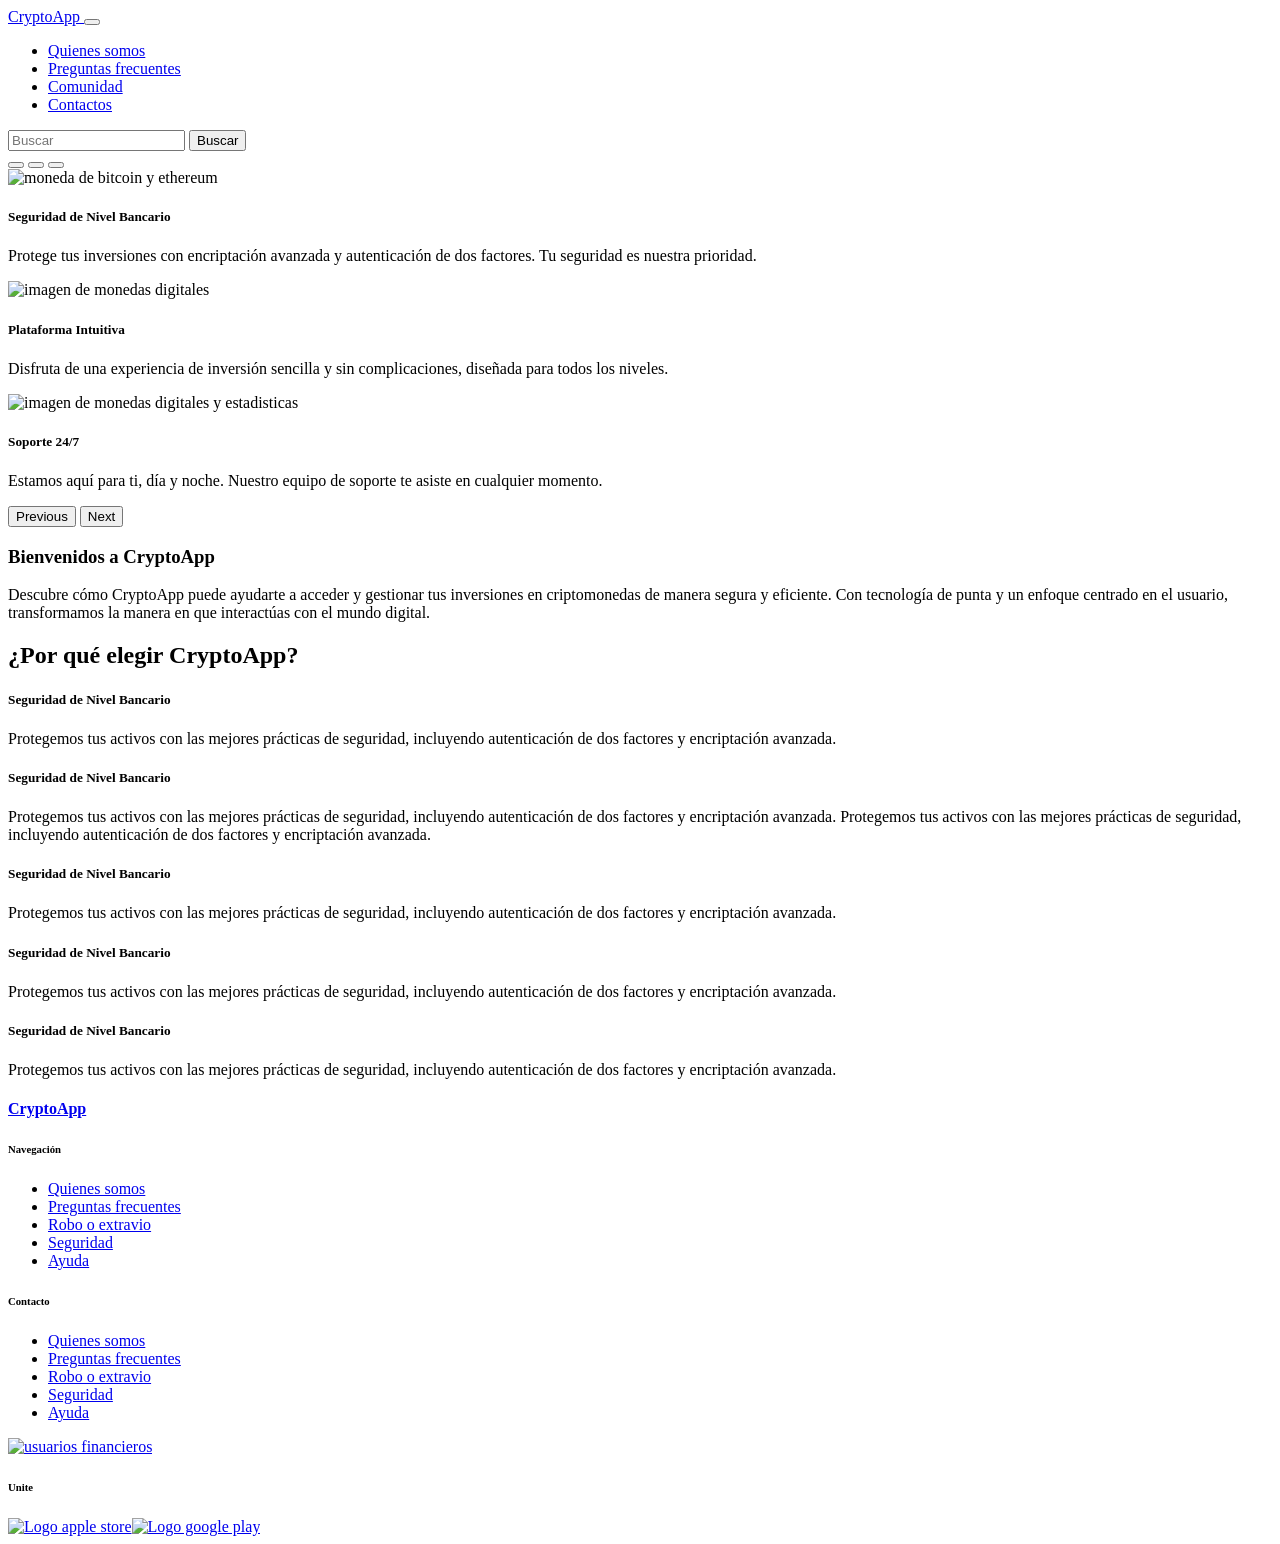
==== index.html @ c76ef091 "modifique los textos del carousel" ====
<!doctype html>
<html lang="es" data-bs-theme="dark">
  <head>
    <meta charset="UTF-8" />
    <meta name="viewport" content="width=device-width, initial-scale=1.0" />
    <meta
      name="description"
      content="CrytoApp sitio para comprar criptomonedas"
    />
    <meta name="author" content="Arias Emilse" />
    <link rel="stylesheet" href="./css/bootstrap.min.css" />
    <link rel="stylesheet" href="./css/style.css" />
    <title>CryptoApp</title>
  </head>
  <body>
    <header>
      <nav class="navbar navbar-expand-lg bg-primary-subtle">
        <div class="container">
          <a class="navbar-brand titulo" href="./index.html"
            >CryptoApp <i class="bi bi-currency-bitcoin fs-4"></i
          ></a>
          <button
            class="navbar-toggler"
            type="button"
            data-bs-toggle="collapse"
            data-bs-target="#navbarSupportedContent"
            aria-controls="navbarSupportedContent"
            aria-expanded="false"
            aria-label="Toggle navigation"
          >
            <span class="navbar-toggler-icon"></span>
          </button>
          <div class="collapse navbar-collapse" id="navbarSupportedContent">
            <ul class="navbar-nav ms-auto mb-2 mb-lg-0">
              <li class="nav-item">
                <a
                  class="nav-link"
                  aria-current="page"
                  href="./pages/quienes-somos.html"
                  >Quienes somos</a
                >
              </li>
              <li class="nav-item">
                <a class="nav-link" href="./pages/preguntas-frecuentes.html"
                  >Preguntas frecuentes</a
                >
              </li>
              <li class="nav-item">
                <a class="nav-link" href="./pages/error404.html">Comunidad</a>
              </li>
              <li class="nav-item">
                <a class="nav-link" href="./pages/contactos.html">Contactos</a>
              </li>
            </ul>
            <form class="d-flex" role="search">
              <input
                class="form-control me-2"
                type="search"
                placeholder="Buscar"
                aria-label="Search"
              />
              <button class="btn btn-outline-primary" type="submit">
                Buscar
              </button>
            </form>
          </div>
        </div>
      </nav>
    </header>
    <main>
      <!-- seccion carousel -->
      <section id="carouselCryptoApp" class="carousel slide">
        <div class="carousel-indicators">
          <button
            type="button"
            data-bs-target="#carouselCryptoApp"
            data-bs-slide-to="0"
            class="active bg-light"
            aria-current="true"
            aria-label="Slide 1"
          ></button>
          <button
            type="button"
            data-bs-target="#carouselCryptoApp"
            data-bs-slide-to="1"
            aria-label="Slide 2"
            class="bg-light"
          ></button>
          <button
            type="button"
            data-bs-target="#carouselCryptoApp"
            data-bs-slide-to="2"
            aria-label="Slide 3"
            class="bg-light"
          ></button>
        </div>
        <div class="carousel-inner">
          <div class="carousel-item active">
            <img
              src="./img/banner/ethereum-bitcoin.jpg"
              class="d-block w-100 img-carousel"
              alt="moneda de bitcoin y ethereum"
            />
            <div
              class="carousel-caption d-none d-md-block bg-dark text-light bg-opacity-75 rounded"
            >
              <h5>Seguridad de Nivel Bancario</h5>
              <p>
                Protege tus inversiones con encriptación avanzada y
                autenticación de dos factores. Tu seguridad es nuestra
                prioridad.
              </p>
            </div>
          </div>
          <div class="carousel-item">
            <img
              src="./img/banner/app-coins.jpg"
              class="d-block w-100 img-carousel img-monedas"
              alt="imagen de monedas digitales"
            />
            <div
              class="carousel-caption d-none d-md-block bg-dark text-light bg-opacity-75 rounded"
            >
              <h5>Plataforma Intuitiva</h5>
              <p>
                Disfruta de una experiencia de inversión sencilla y sin
                complicaciones, diseñada para todos los niveles.
              </p>
            </div>
          </div>
          <div class="carousel-item">
            <img
              src="./img/banner/crypto.jpg"
              class="d-block w-100 img-carousel"
              alt="imagen de monedas digitales y estadisticas"
            />
            <div
              class="carousel-caption d-none d-md-block bg-dark text-light bg-opacity-75 rounded"
            >
              <h5>Soporte 24/7</h5>
              <p>
                Estamos aquí para ti, día y noche. Nuestro equipo de soporte te
                asiste en cualquier momento.
              </p>
            </div>
          </div>
        </div>
        <button
          class="carousel-control-prev"
          type="button"
          data-bs-target="#carouselCryptoApp"
          data-bs-slide="prev"
        >
          <span class="carousel-control-prev-icon" aria-hidden="true"></span>
          <span class="visually-hidden">Previous</span>
        </button>
        <button
          class="carousel-control-next"
          type="button"
          data-bs-target="#carouselCryptoApp"
          data-bs-slide="next"
        >
          <span class="carousel-control-next-icon" aria-hidden="true"></span>
          <span class="visually-hidden">Next</span>
        </button>
      </section>
      <!-- seccion bienvenida -->
      <section class="container text-center">
        <article class="my-3 bg-body-tertiary p-3 rounded">
          <h1>Bienvenidos a CryptoApp</h1>
          <p>
            Descubre cómo CryptoApp puede ayudarte a acceder y gestionar tus
            inversiones en criptomonedas de manera segura y eficiente. Con
            tecnología de punta y un enfoque centrado en el usuario,
            transformamos la manera en que interactúas con el mundo digital.
          </p>
        </article>
        <article class="my-3">
          <h2>¿Por qué elegir CryptoApp?</h2>
          <div class="row mt-3 justify-content-center row-gap-3">
            <div class="col-12 col-md-6 col-lg-4">
              <div class="card h-100">
                <div class="card-body">
                  <i class="bi bi-hand-thumbs-up fs-2 text-danger"></i>
                  <h5 class="card-title">Seguridad de Nivel Bancario</h5>
                  <p class="card-text">
                    Protegemos tus activos con las mejores prácticas de
                    seguridad, incluyendo autenticación de dos factores y
                    encriptación avanzada.
                  </p>
                </div>
              </div>
            </div>
            <div class="col-12 col-md-6 col-lg-4">
              <div class="card h-100">
                <div class="card-body">
                  <i class="bi bi-hand-thumbs-up fs-2 text-danger"></i>
                  <h5 class="card-title">Seguridad de Nivel Bancario</h5>
                  <p class="card-text">
                    Protegemos tus activos con las mejores prácticas de
                    seguridad, incluyendo autenticación de dos factores y
                    encriptación avanzada. Protegemos tus activos con las
                    mejores prácticas de seguridad, incluyendo autenticación de
                    dos factores y encriptación avanzada.
                  </p>
                </div>
              </div>
            </div>
            <div class="col-12 col-md-6 col-lg-4">
              <div class="card h-100">
                <div class="card-body">
                  <i class="bi bi-hand-thumbs-up fs-2 text-danger"></i>
                  <h5 class="card-title">Seguridad de Nivel Bancario</h5>
                  <p class="card-text">
                    Protegemos tus activos con las mejores prácticas de
                    seguridad, incluyendo autenticación de dos factores y
                    encriptación avanzada.
                  </p>
                </div>
              </div>
            </div>
            <div class="col-12 col-md-6 col-lg-4">
              <div class="card h-100">
                <div class="card-body">
                  <i class="bi bi-hand-thumbs-up fs-2 text-danger"></i>
                  <h5 class="card-title">Seguridad de Nivel Bancario</h5>
                  <p class="card-text">
                    Protegemos tus activos con las mejores prácticas de
                    seguridad, incluyendo autenticación de dos factores y
                    encriptación avanzada.
                  </p>
                </div>
              </div>
            </div>
            <div class="col-12 col-md-6 col-lg-4">
              <div class="card h-100">
                <div class="card-body">
                  <i class="bi bi-hand-thumbs-up fs-2 text-danger"></i>
                  <h5 class="card-title">Seguridad de Nivel Bancario</h5>
                  <p class="card-text">
                    Protegemos tus activos con las mejores prácticas de
                    seguridad, incluyendo autenticación de dos factores y
                    encriptación avanzada.
                  </p>
                </div>
              </div>
            </div>
          </div>
        </article>
      </section>
    </main>
    <footer class="bg-secondary-subtle py-3 text-center text-md-start">
      <div class="container">
        <div class="row">
          <div
            class="col-12 d-flex gap-3 align-items-baseline mb-4 justify-content-center justify-content-md-start"
          >
            <a
              href="./index.html"
              class="link-light link-underline link-underline-opacity-0"
              ><h4 class="titulo mb-0">CryptoApp</h4></a
            >
            <a href="#" class="link-secondary"
              ><i class="bi bi-instagram fs-4"></i
            ></a>
            <a href="#" class="link-secondary"
              ><i class="bi bi-twitter fs-4"></i
            ></a>
            <a href="#" class="link-secondary"
              ><i class="bi bi-twitch fs-4"></i
            ></a>
          </div>
          <div class="col-12 col-md-6 col-lg-3 text-secondary">
            <h6 class="text-primary">Navegación</h6>
            <ul class="list-unstyled">
              <li>
                <a
                  href="./pages/quienesSomos.html"
                  class="link-secondary link-underline-opacity-25 link-underline-opacity-100-hover"
                  >Quienes somos</a
                >
              </li>
              <li>
                <a
                  href="./pages/preguntasFrecuentes.html"
                  class="link-secondary link-underline-opacity-25 link-underline-opacity-100-hover"
                  >Preguntas frecuentes</a
                >
              </li>
              <li>
                <a
                  href="./pages/error404.html"
                  class="link-secondary link-underline-opacity-25 link-underline-opacity-100-hover"
                  >Robo o extravio</a
                >
              </li>
              <li>
                <a
                  href="./pages/error404.html"
                  class="link-secondary link-underline-opacity-25 link-underline-opacity-100-hover"
                  >Seguridad</a
                >
              </li>
              <li>
                <a
                  href="./pages/error404.html"
                  class="link-secondary link-underline-opacity-25 link-underline-opacity-100-hover"
                  >Ayuda</a
                >
              </li>
            </ul>
          </div>
          <div class="col-12 col-md-6 col-lg-3 text-secondary">
            <h6 class="text-primary">Contacto</h6>
            <ul class="list-unstyled">
              <li>
                <a
                  href="./pages/quienesSomos.html"
                  class="link-secondary link-underline-opacity-25 link-underline-opacity-100-hover"
                  >Quienes somos</a
                >
              </li>
              <li>
                <a
                  href="./pages/preguntasFrecuentes.html"
                  class="link-secondary link-underline-opacity-25 link-underline-opacity-100-hover"
                  >Preguntas frecuentes</a
                >
              </li>
              <li>
                <a
                  href="./pages/error404.html"
                  class="link-secondary link-underline-opacity-25 link-underline-opacity-100-hover"
                  >Robo o extravio</a
                >
              </li>
              <li>
                <a
                  href="./pages/error404.html"
                  class="link-secondary link-underline-opacity-25 link-underline-opacity-100-hover"
                  >Seguridad</a
                >
              </li>
              <li>
                <a
                  href="./pages/error404.html"
                  class="link-secondary link-underline-opacity-25 link-underline-opacity-100-hover"
                  >Ayuda</a
                >
              </li>
            </ul>
          </div>
          <div
            class="col-12 col-md-6 col-lg-3 text-center text-md-start text-lg-center"
          >
            <a href="#">
              <img
                src="./img/usuariosfinancieros.png"
                alt="usuarios financieros"
                class="w-75"
              />
            </a>
          </div>
          <div class="col-12 col-md-6 col-lg-3 text-secondary mt-3 mt-lg-0">
            <h6 class="text-primary">Unite</h6>
            <div class="text-center text-md-start text-lg-center">
              <a href="#"
                ><img
                  src="./img/badge-apple-store.svg"
                  alt="Logo apple store"
                  class="mt-2 w-75" /></a
              ><a href="#"
                ><img
                  src="./img/google-play-badge-bb.svg"
                  alt="Logo google play"
                  class="mt-2 w-75"
              /></a>
            </div>
          </div>
        </div>
      </div>
    </footer>
    <script src="./js/bootstrap.min.js"></script>
  </body>
</html>
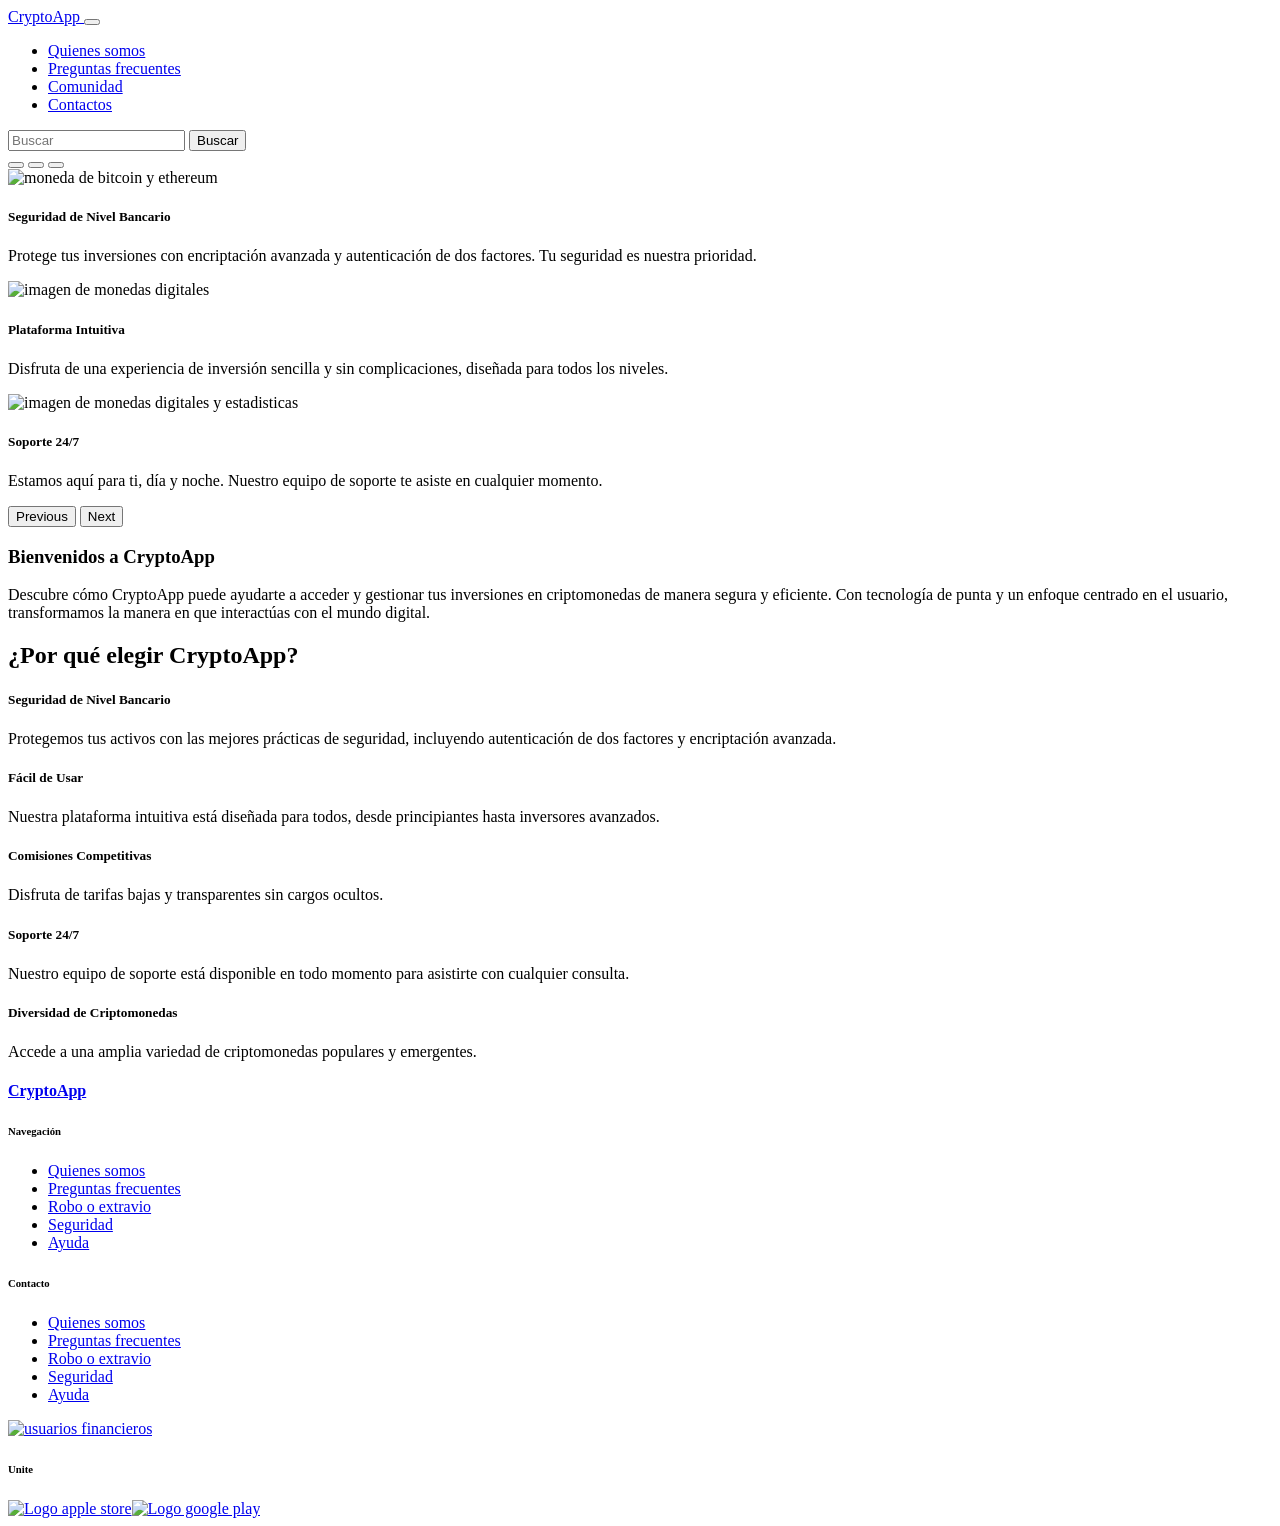
==== commit 9ab9b06b: "modifique los textos de las cards de la seccion de bienvenida" ====
--- a/index.html
+++ b/index.html
@@ -194,53 +194,47 @@
             <div class="col-12 col-md-6 col-lg-4">
               <div class="card h-100">
                 <div class="card-body">
-                  <i class="bi bi-hand-thumbs-up fs-2 text-danger"></i>
-                  <h5 class="card-title">Seguridad de Nivel Bancario</h5>
-                  <p class="card-text">
-                    Protegemos tus activos con las mejores prácticas de
-                    seguridad, incluyendo autenticación de dos factores y
-                    encriptación avanzada. Protegemos tus activos con las
-                    mejores prácticas de seguridad, incluyendo autenticación de
-                    dos factores y encriptación avanzada.
-                  </p>
-                </div>
-              </div>
-            </div>
-            <div class="col-12 col-md-6 col-lg-4">
-              <div class="card h-100">
-                <div class="card-body">
-                  <i class="bi bi-hand-thumbs-up fs-2 text-danger"></i>
-                  <h5 class="card-title">Seguridad de Nivel Bancario</h5>
-                  <p class="card-text">
-                    Protegemos tus activos con las mejores prácticas de
-                    seguridad, incluyendo autenticación de dos factores y
-                    encriptación avanzada.
-                  </p>
-                </div>
-              </div>
-            </div>
-            <div class="col-12 col-md-6 col-lg-4">
-              <div class="card h-100">
-                <div class="card-body">
-                  <i class="bi bi-hand-thumbs-up fs-2 text-danger"></i>
-                  <h5 class="card-title">Seguridad de Nivel Bancario</h5>
-                  <p class="card-text">
-                    Protegemos tus activos con las mejores prácticas de
-                    seguridad, incluyendo autenticación de dos factores y
-                    encriptación avanzada.
-                  </p>
-                </div>
-              </div>
-            </div>
-            <div class="col-12 col-md-6 col-lg-4">
-              <div class="card h-100">
-                <div class="card-body">
-                  <i class="bi bi-hand-thumbs-up fs-2 text-danger"></i>
-                  <h5 class="card-title">Seguridad de Nivel Bancario</h5>
-                  <p class="card-text">
-                    Protegemos tus activos con las mejores prácticas de
-                    seguridad, incluyendo autenticación de dos factores y
-                    encriptación avanzada.
+                  <i class="bi bi-emoji-sunglasses fs-2 text-primary"></i>
+                  <h5 class="card-title">Fácil de Usar</h5>
+                  <p class="card-text">
+                    Nuestra plataforma intuitiva está diseñada para todos, desde
+                    principiantes hasta inversores avanzados.
+                  </p>
+                </div>
+              </div>
+            </div>
+            <div class="col-12 col-md-6 col-lg-4">
+              <div class="card h-100">
+                <div class="card-body">
+                  <i class="bi bi-currency-dollar fs-2 text-success"></i>
+                  <h5 class="card-title">Comisiones Competitivas</h5>
+                  <p class="card-text">
+                    Disfruta de tarifas bajas y transparentes sin cargos
+                    ocultos.
+                  </p>
+                </div>
+              </div>
+            </div>
+            <div class="col-12 col-md-6 col-lg-4">
+              <div class="card h-100">
+                <div class="card-body">
+                  <i class="bi bi-chat-dots fs-2 text-info"></i>
+                  <h5 class="card-title">Soporte 24/7</h5>
+                  <p class="card-text">
+                    Nuestro equipo de soporte está disponible en todo momento
+                    para asistirte con cualquier consulta.
+                  </p>
+                </div>
+              </div>
+            </div>
+            <div class="col-12 col-md-6 col-lg-4">
+              <div class="card h-100">
+                <div class="card-body">
+                  <i class="bi bi-currency-bitcoin text-warning fs-2"></i>
+                  <h5 class="card-title">Diversidad de Criptomonedas</h5>
+                  <p class="card-text">
+                    Accede a una amplia variedad de criptomonedas populares y
+                    emergentes.
                   </p>
                 </div>
               </div>
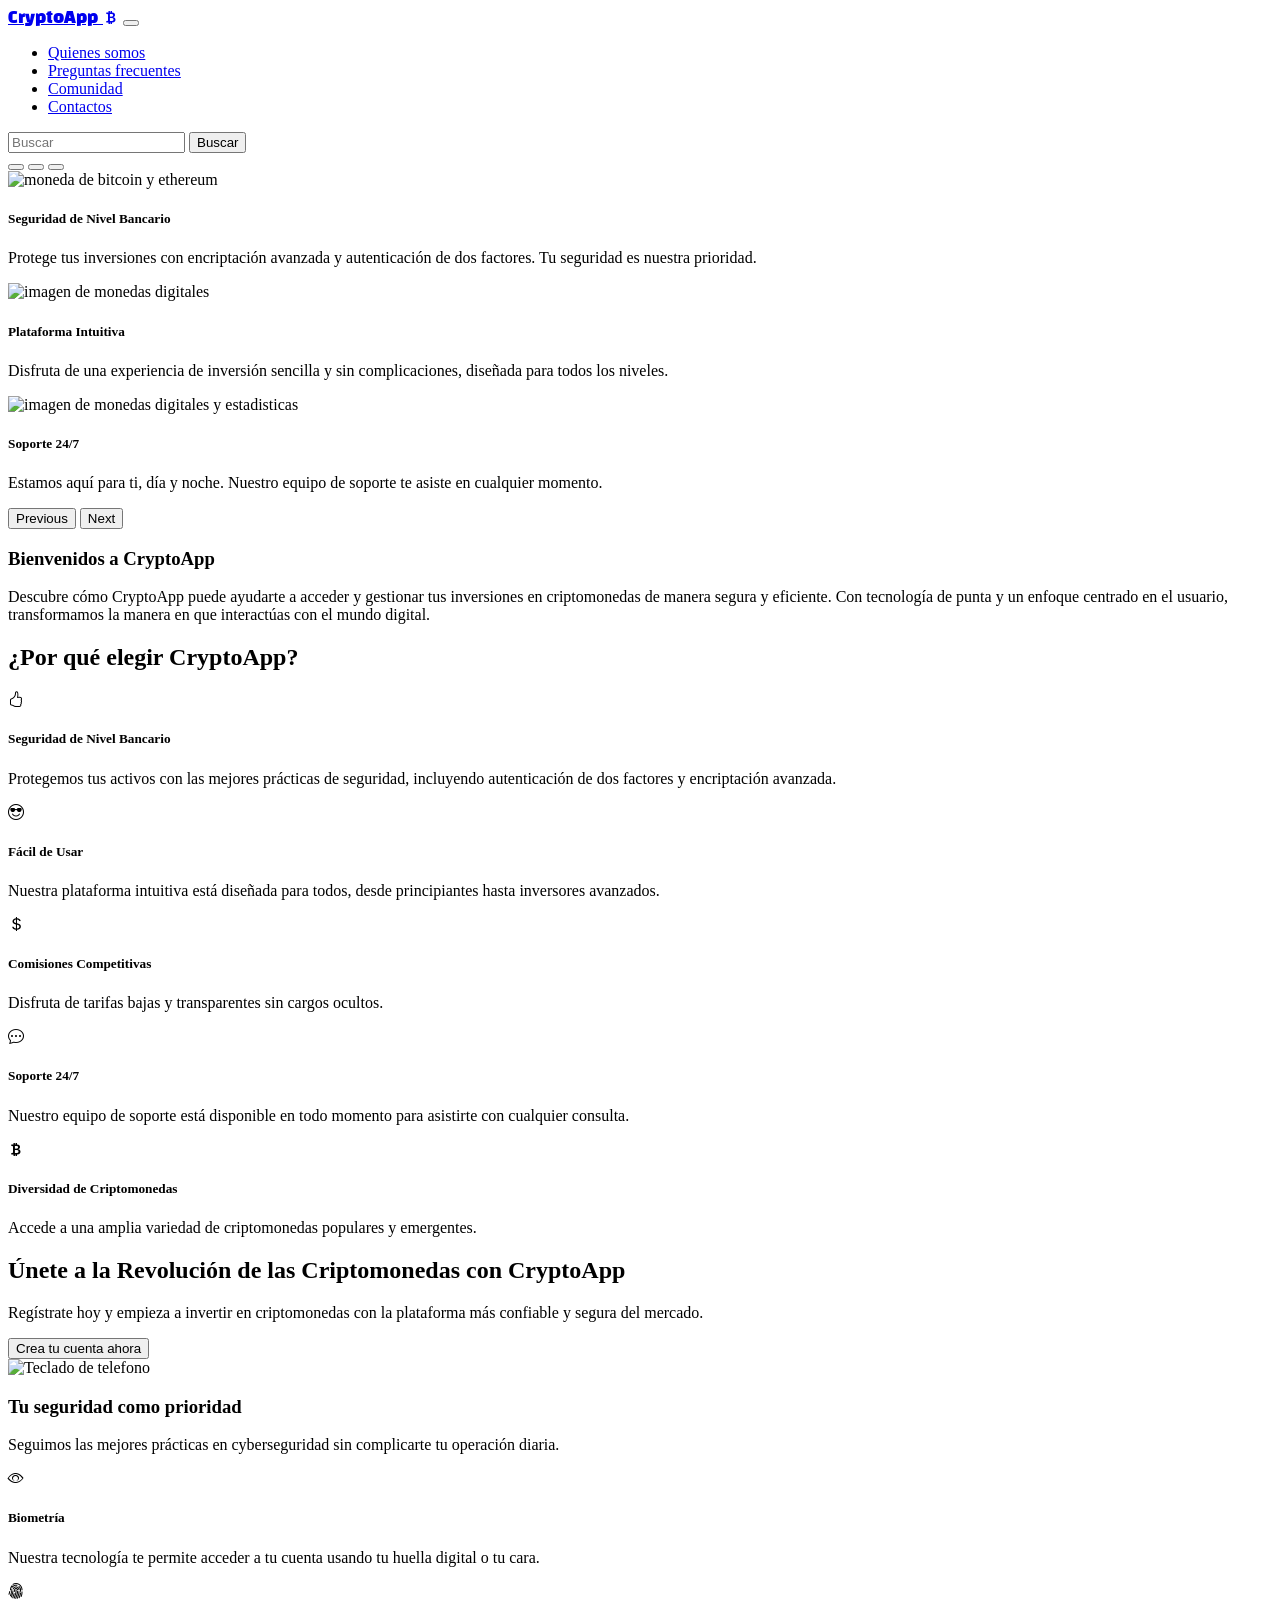
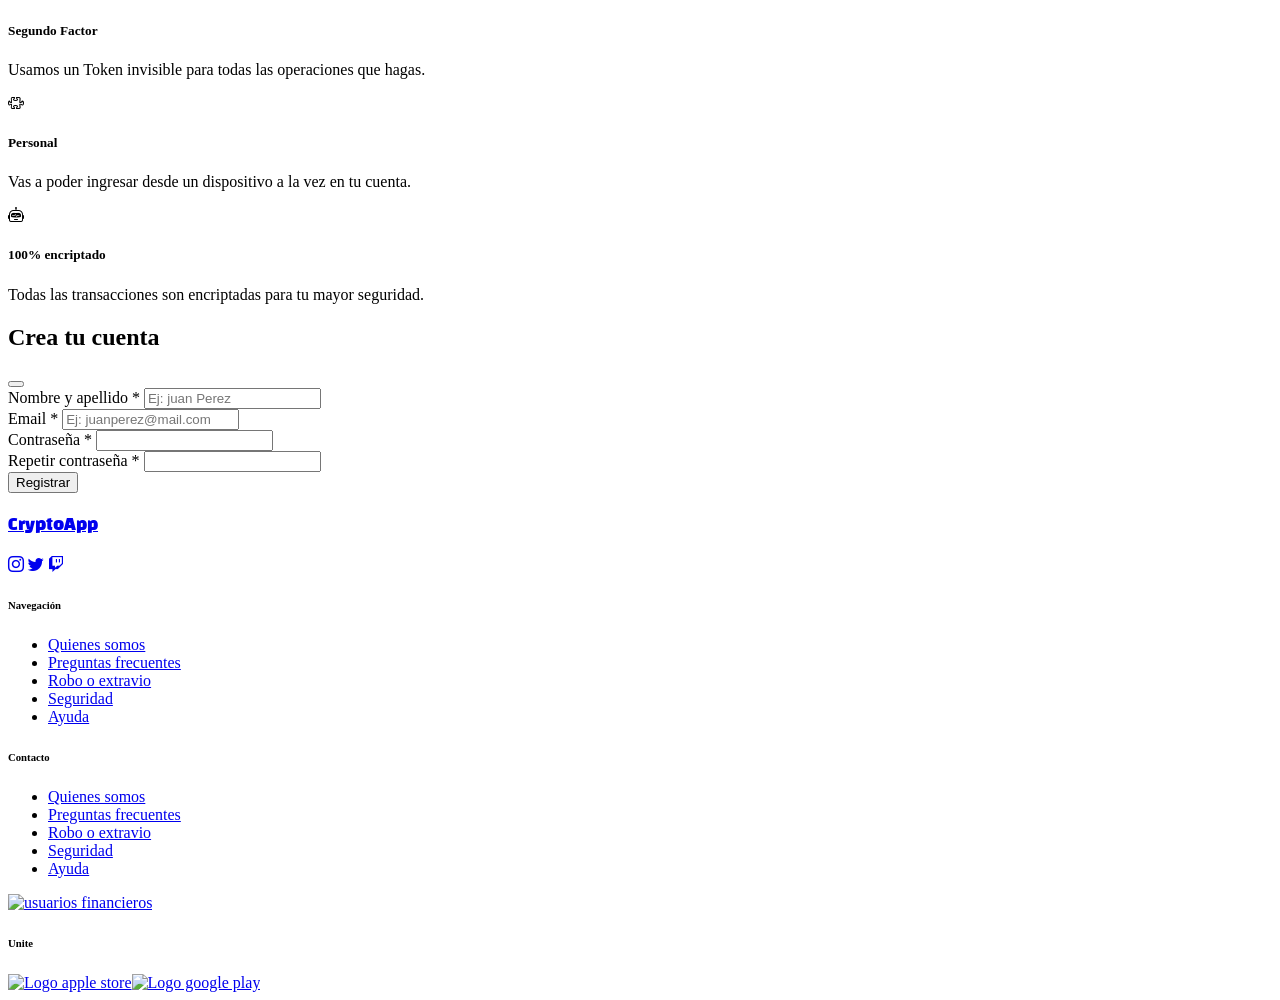
==== commit acf0ce5c: "agregue estilos para ajustar la imagen del celular" ====
--- a/index.html
+++ b/index.html
@@ -242,6 +242,186 @@
           </div>
         </article>
       </section>
+      <!-- Banner publicitario -->
+      <section class="container-fluid bg-primary-subtle py-5 text-center">
+        <h2>Únete a la Revolución de las Criptomonedas con CryptoApp</h2>
+        <p class="lead">
+          Regístrate hoy y empieza a invertir en criptomonedas con la plataforma
+          más confiable y segura del mercado.
+        </p>
+        <button
+          class="btn btn-primary"
+          type="button"
+          data-bs-toggle="modal"
+          data-bs-target="#modalRegistro"
+        >
+          Crea tu cuenta ahora
+        </button>
+      </section>
+      <!-- sección app -->
+      <section class="container">
+        <div class="row">
+          <article
+            class="col-12 col-md-4 pt-md-5 order-1 order-md-0 text-center"
+          >
+            <img
+              src="./img/iphone-illustration-sec.png"
+              alt="Teclado de telefono"
+              class="img-telefono"
+            />
+          </article>
+          <article class="col-12 col-md-8 text-center text-md-start">
+            <h3 class="pt-5">Tu seguridad como prioridad</h3>
+            <p class="lead">
+              Seguimos las mejores prácticas en cyberseguridad sin complicarte
+              tu operación diaria.
+            </p>
+            <div class="row">
+              <article class="col-12 col-md-6 mb-4">
+                <div class="card h-100">
+                  <div class="card-body">
+                    <i class="bi bi-eye fs-3 text-danger"></i>
+                    <h5 class="card-title d-inline d-md-block fs-3">
+                      Biometría
+                    </h5>
+                    <p class="card-text text-start">
+                      Nuestra tecnología te permite acceder a tu cuenta usando
+                      tu huella digital o tu cara.
+                    </p>
+                  </div>
+                </div>
+              </article>
+              <article class="col-12 col-md-6 mb-4">
+                <div class="card h-100">
+                  <div class="card-body">
+                    <i class="bi bi-fingerprint fs-3 text-primary"></i>
+                    <h5 class="card-title d-inline d-md-block fs-3">
+                      Segundo Factor
+                    </h5>
+                    <p class="card-text text-start">
+                      Usamos un Token invisible para todas las operaciones que
+                      hagas.
+                    </p>
+                  </div>
+                </div>
+              </article>
+
+              <article class="col-12 col-md-6 mb-4">
+                <div class="card h-100">
+                  <div class="card-body">
+                    <i class="bi bi-puzzle fs-3 text-info"></i>
+                    <h5 class="card-title d-inline d-md-block fs-3">
+                      Personal
+                    </h5>
+                    <p class="card-text text-start">
+                      Vas a poder ingresar desde un dispositivo a la vez en tu
+                      cuenta.
+                    </p>
+                  </div>
+                </div>
+              </article>
+
+              <article class="col-12 col-md-6 mb-4">
+                <div class="card h-100">
+                  <div class="card-body">
+                    <i class="bi bi-robot fs-3 text-success"></i>
+                    <h5 class="card-title d-inline d-md-block fs-3">
+                      100% encriptado
+                    </h5>
+                    <p class="card-text text-start">
+                      Todas las transacciones son encriptadas para tu mayor
+                      seguridad.
+                    </p>
+                  </div>
+                </div>
+              </article>
+            </div>
+          </article>
+        </div>
+      </section>
+      <!-- Modal registro -->
+      <div
+        class="modal fade"
+        id="modalRegistro"
+        tabindex="-1"
+        aria-labelledby="modalRegistroLabel"
+        aria-hidden="true"
+      >
+        <div class="modal-dialog">
+          <div class="modal-content">
+            <div class="modal-header">
+              <h2 class="modal-title fs-5" id="modalRegistroLabel">
+                Crea tu cuenta
+              </h2>
+              <button
+                type="button"
+                class="btn-close"
+                data-bs-dismiss="modal"
+                aria-label="Close"
+              ></button>
+            </div>
+            <div class="modal-body">
+              <form autocomplete="off" id="formRegistro">
+                <div class="mb-3">
+                  <label for="nombre" class="form-label"
+                    >Nombre y apellido *</label
+                  >
+                  <input
+                    type="text"
+                    class="form-control"
+                    id="nombre"
+                    placeholder="Ej: juan Perez"
+                    minlength="4"
+                    maxlength="100"
+                    required
+                  />
+                </div>
+                <div class="mb-3">
+                  <label for="email" class="form-label">Email *</label>
+                  <input
+                    type="email"
+                    class="form-control"
+                    id="email"
+                    placeholder="Ej: juanperez@mail.com"
+                    minlength="6"
+                    maxlength="256"
+                    required
+                  />
+                </div>
+                <div class="mb-3">
+                  <label for="password" class="form-label">Contraseña *</label>
+                  <input
+                    type="password"
+                    class="form-control"
+                    id="password"
+                    minlength="8"
+                    maxlength="16"
+                    required
+                  />
+                </div>
+                <div class="mb-3">
+                  <label for="repetirPassword" class="form-label"
+                    >Repetir contraseña *</label
+                  >
+                  <input
+                    type="password"
+                    class="form-control"
+                    id="repetirPassword"
+                    minlength="8"
+                    maxlength="16"
+                    required
+                  />
+                </div>
+              </form>
+            </div>
+            <div class="modal-footer">
+              <button class="btn btn-primary" type="submit" form="formRegistro">
+                Registrar
+              </button>
+            </div>
+          </div>
+        </div>
+      </div>
     </main>
     <footer class="bg-secondary-subtle py-3 text-center text-md-start">
       <div class="container">
--- a/css/style.css
+++ b/css/style.css
@@ -0,0 +1,61 @@
+@import url("https://fonts.googleapis.com/css2?family=Black+Han+Sans&display=swap");
+@import url("https://cdn.jsdelivr.net/npm/bootstrap-icons@1.13.1/font/bootstrap-icons.min.css");
+
+body {
+  min-height: 100vh;
+  display: flex;
+  flex-direction: column;
+}
+
+main {
+  flex-grow: 1;
+}
+
+.titulo {
+  font-family: "Black Han Sans", sans-serif;
+  font-weight: 400;
+  font-style: normal;
+}
+
+.carousel-control-prev,
+.carousel-control-next {
+  filter: invert(0);
+}
+
+.img-telefono {
+  width: 75%;
+}
+
+.bg-error-404 {
+  background-color: #040205;
+}
+
+@media (width >= 768px) {
+  .img-carousel {
+    height: 400px;
+    object-fit: cover;
+  }
+  .img-error-404 {
+    width: 65% !important;
+  }
+  .img-telefono {
+    width: 100%;
+  }
+}
+
+@media (width >= 992px) {
+  .img-carousel {
+    height: 500px;
+  }
+
+  .img-monedas {
+    object-position: 50% 70%;
+  }
+
+  .img-error-404 {
+    width: 30% !important;
+  }
+  .img-telefono {
+    width: 75%;
+  }
+}
